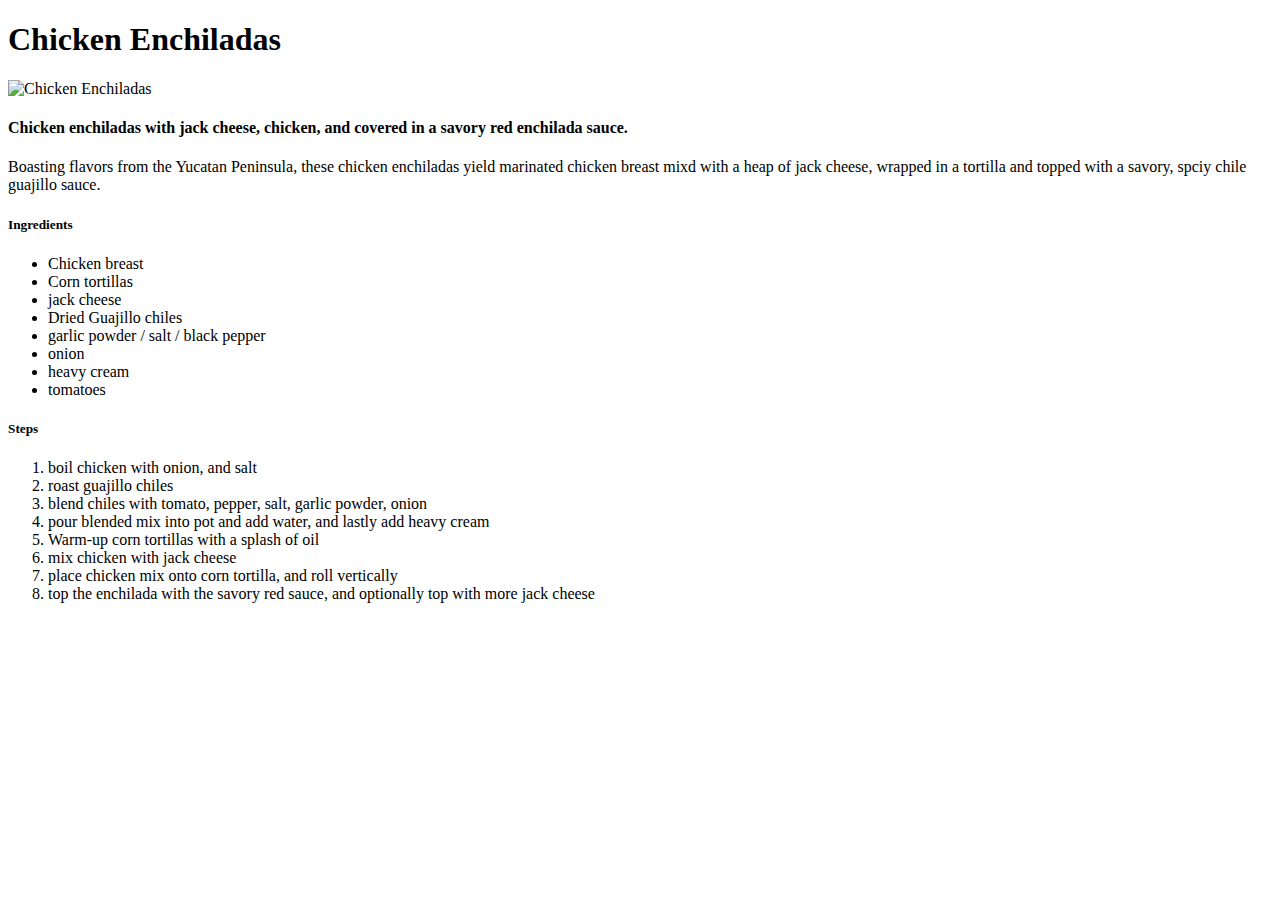
==== recipes/enchiladas.html @ 1a93844f "Create pages for enchiladas/ensalada Mixta/Sea Bass Veracruz, and link on main page." ====
<!DOCTYPE html>
<html lang="en">
<head>
    <meta charset="UTF-8">
    <meta http-equiv="X-UA-Compatible" content="IE=edge">
    <meta name="viewport" content="width=device-width, initial-scale=1.0">
    <title>Document</title>
</head>
<body>
    <h1>Chicken Enchiladas</h1>
    <img src="https://keviniscooking.com/wp-content/uploads/2021/12/Enchiladas-Rojas-Smoked-Pork-square.jpg" alt="Chicken Enchiladas">

    <h4>Chicken enchiladas with jack cheese, chicken, and covered in a savory red enchilada sauce.</h4>

    <p> 
        Boasting flavors from the Yucatan Peninsula, these chicken enchiladas yield marinated chicken breast mixd with a heap of jack cheese, wrapped in a tortilla and topped 
        with a savory, spciy chile guajillo sauce. 
    </p>

    <h5>Ingredients</h5>
    <ul>
        <li>Chicken breast</li>
        <li>Corn tortillas </li>
        <li>jack cheese</li>
        <li>Dried Guajillo chiles</li>
        <li>garlic powder / salt / black pepper</li>
        <li>onion</li>
        <li>heavy cream</li>
        <li>tomatoes</li>
    </ul>
<h5>Steps</h5>
    <ol>
        <li> boil chicken with onion, and salt </li>
        <li> roast guajillo chiles</li>
        <li> blend chiles with tomato, pepper, salt, garlic powder, onion</li>
        <li> pour blended mix into pot and add water, and lastly add heavy cream</li>
        <li>Warm-up corn tortillas with a splash of oil</li>
        <li> mix chicken with jack cheese</li>
        <li>place chicken mix onto corn tortilla, and roll vertically</li>
        <li>top the enchilada with the savory red sauce, and optionally top with more jack cheese</li>
    </ol>
</body>
</html>
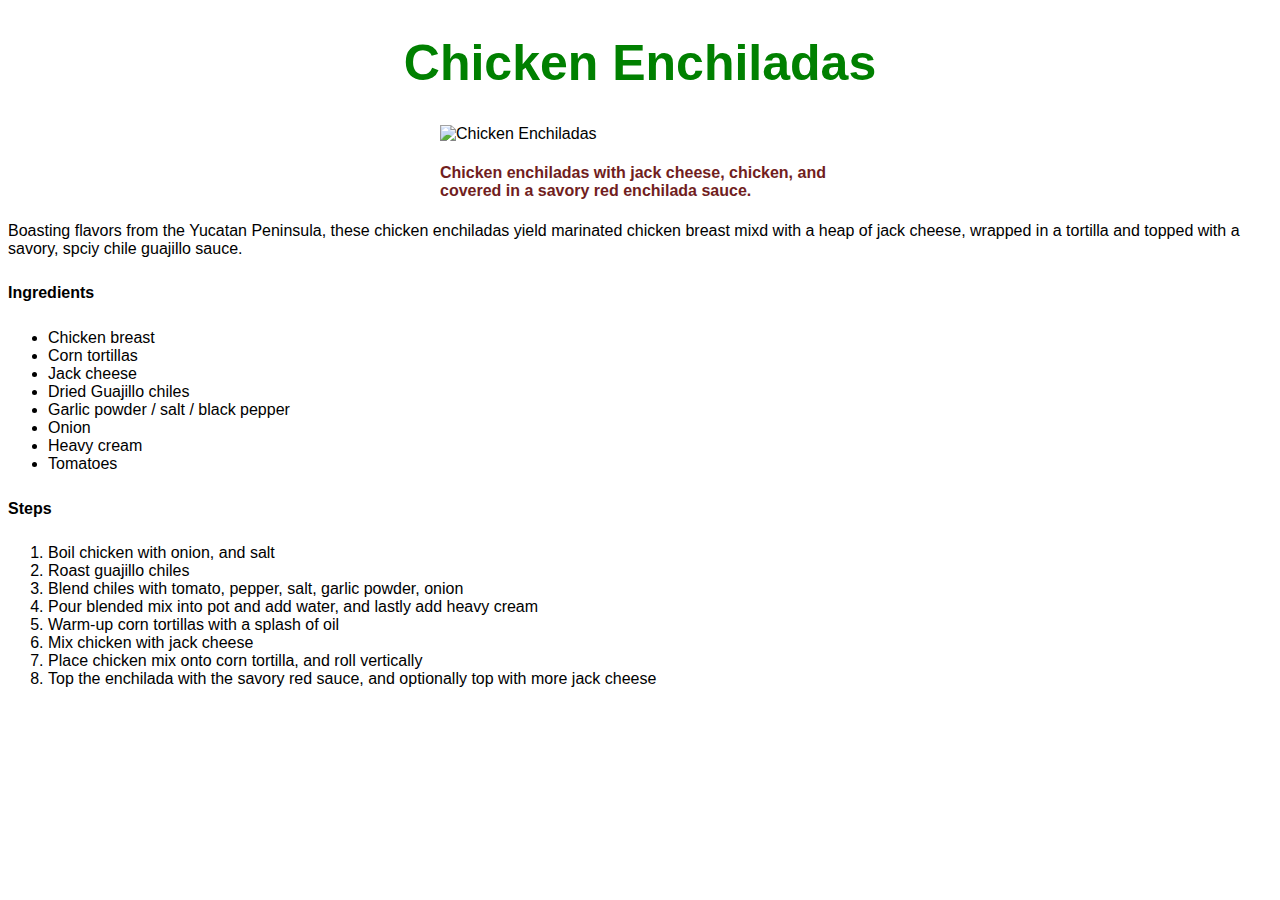
==== commit a60af300: "added style sheets for recipes and index" ====
--- a/recipes/enchiladas.html
+++ b/recipes/enchiladas.html
@@ -5,6 +5,7 @@
     <meta http-equiv="X-UA-Compatible" content="IE=edge">
     <meta name="viewport" content="width=device-width, initial-scale=1.0">
     <title>Document</title>
+    <link rel="stylesheet" href="style.css">
 </head>
 <body>
     <h1>Chicken Enchiladas</h1>
@@ -21,23 +22,23 @@
     <ul>
         <li>Chicken breast</li>
         <li>Corn tortillas </li>
-        <li>jack cheese</li>
+        <li>Jack cheese</li>
         <li>Dried Guajillo chiles</li>
-        <li>garlic powder / salt / black pepper</li>
-        <li>onion</li>
-        <li>heavy cream</li>
-        <li>tomatoes</li>
+        <li>Garlic powder / salt / black pepper</li>
+        <li>Onion</li>
+        <li>Heavy cream</li>
+        <li>Tomatoes</li>
     </ul>
 <h5>Steps</h5>
     <ol>
-        <li> boil chicken with onion, and salt </li>
-        <li> roast guajillo chiles</li>
-        <li> blend chiles with tomato, pepper, salt, garlic powder, onion</li>
-        <li> pour blended mix into pot and add water, and lastly add heavy cream</li>
+        <li> Boil chicken with onion, and salt </li>
+        <li> Roast guajillo chiles</li>
+        <li> Blend chiles with tomato, pepper, salt, garlic powder, onion</li>
+        <li> Pour blended mix into pot and add water, and lastly add heavy cream</li>
         <li>Warm-up corn tortillas with a splash of oil</li>
-        <li> mix chicken with jack cheese</li>
-        <li>place chicken mix onto corn tortilla, and roll vertically</li>
-        <li>top the enchilada with the savory red sauce, and optionally top with more jack cheese</li>
+        <li> Mix chicken with jack cheese</li>
+        <li>Place chicken mix onto corn tortilla, and roll vertically</li>
+        <li>Top the enchilada with the savory red sauce, and optionally top with more jack cheese</li>
     </ol>
 </body>
 </html>--- a/recipes/style.css
+++ b/recipes/style.css
@@ -0,0 +1,32 @@
+/* style.css */
+
+img {
+    width: 400px; 
+    height: auto; 
+    display: block; 
+    margin-left: auto;
+    margin-right: auto; 
+}
+
+h1 {
+    color: green; 
+    text-align: center; 
+    font-size: 50px; 
+}
+
+h4 {
+    color: rgb(113, 30, 30); 
+    width: 400px;  
+    margin-left: auto;
+    margin-right: auto; 
+    text-align: left;  
+  
+}
+
+h5 {
+    font-size: 16px; 
+}
+
+body {
+    font-family: arial, sans-serif; 
+}